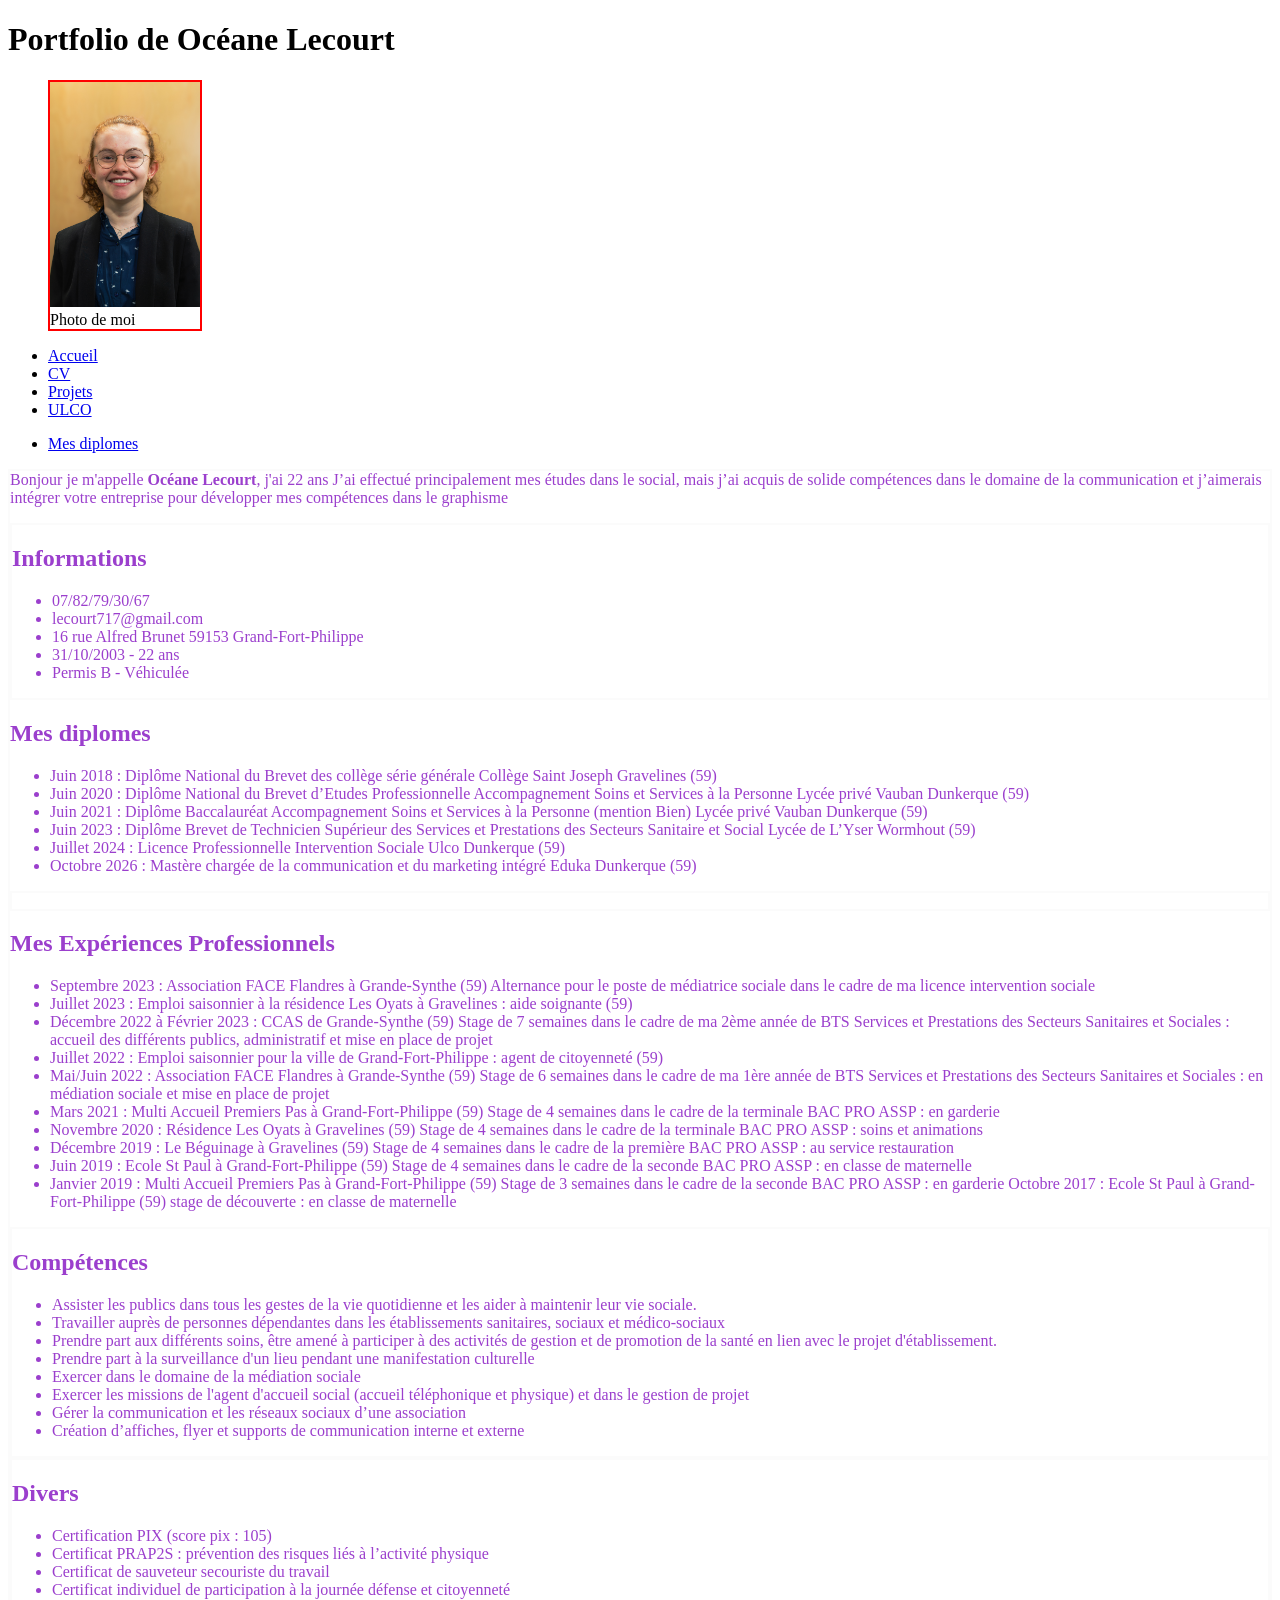
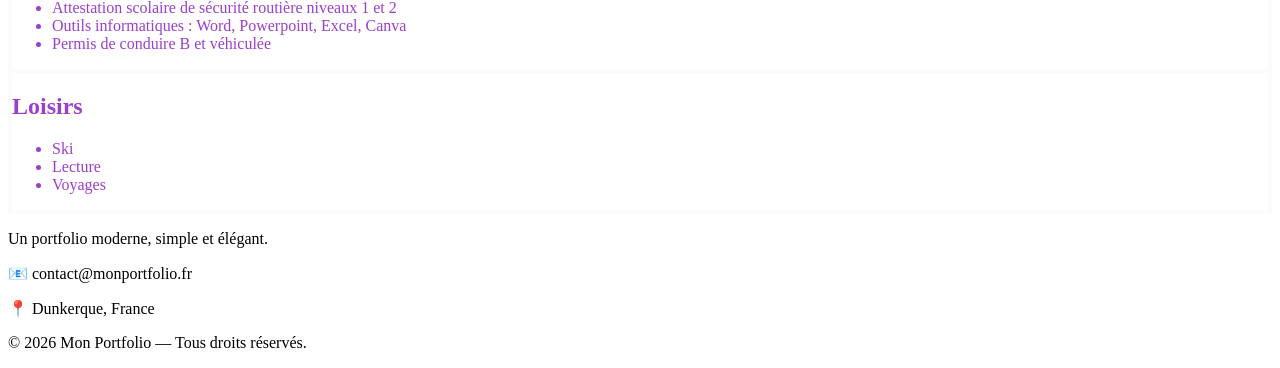
==== CV.html @ f34b410c "Mise à jour" ====
<!DOCTYPE html>
<html lang="fr">
<head>
    <meta charset="UTF-8">
    <meta name="viewport" content="width=device-width, initial-scale=1.0">
    <title>Mon CV</title>
    <link rel="stylesheet" href="CSS/style.css">
    <link rel="stylesheet" href="CSS/index.css"> 
</head>
<body>
<header>
  <h1>Portfolio de Océane Lecourt</h1>

  <figure>
  <img src="Images/IMG_3430.jpg" alt="photo de moi"/>
  <figcaption>Photo de moi</figcaption>
  </figure>
  <nav>
    <ul>
      <li><a href="index.html">Accueil</a></li>
      <li><a href="CV.html"> CV</a></li>
      <li><a href="projets.html">Projets</a></li>
      <li><a href="https://www.univ-littoral.fr/">ULCO</a></li>
    </ul>
  </nav>   
</header>
<main>
  <nav>
    <ul>
       <li>
        <a href="#Mesdiplomes">Mes diplomes</a>
       </li>
    </ul>
  </nav>
  <section>
 Bonjour je m'appelle <strong> Océane Lecourt</strong>, j'ai 22 ans J’ai effectué principalement mes études dans le social,
mais j’ai acquis de solide compétences dans le domaine
de la communication et j’aimerais intégrer votre
entreprise pour développer mes compétences dans le
graphisme
<p>
  <section>
    <h2> Informations</h2>
    <ul>
      <li>07/82/79/30/67</li>
      <li>lecourt717@gmail.com</li>
      <li>16 rue Alfred Brunet 59153 Grand-Fort-Philippe</li>
      <li>31/10/2003 - 22 ans</li>
      <li>Permis B - Véhiculée</li>
</p>
  </ul>
</section>
<h2 id="Mesdiplomes">Mes diplomes</h2>
<ul>
   <li>Juin 2018 : Diplôme National du Brevet des collège
série générale Collège Saint Joseph Gravelines (59) </li>
    <li>Juin 2020 : Diplôme National du Brevet d’Etudes Professionnelle
Accompagnement Soins et Services à la Personne Lycée privé Vauban Dunkerque (59)</li>
<li>Juin 2021 : Diplôme Baccalauréat Accompagnement
Soins et Services à la Personne (mention Bien)
Lycée privé Vauban Dunkerque (59)</li>
<li>Juin 2023 : Diplôme Brevet de Technicien Supérieur des Services et
Prestations des Secteurs Sanitaire et Social
Lycée de L’Yser Wormhout (59)</li>
<li>Juillet 2024 : Licence Professionnelle Intervention Sociale Ulco Dunkerque (59)</li>
<li>Octobre 2026 : Mastère chargée de la communication et du marketing intégré Eduka Dunkerque (59)</li>
</ul>
<section>
</p>
  </ul>
</section>
<h2 id="MesExpériencesProfessionnels">Mes Expériences Professionnels</h2>
<ul>
<li> Septembre 2023 : Association FACE Flandres à Grande-Synthe (59)
Alternance pour le poste de médiatrice sociale dans le cadre de ma licence
intervention sociale </li>
<li>Juillet 2023 : Emploi saisonnier à la résidence Les Oyats à Gravelines : aide
soignante (59) </li>
<li>Décembre 2022 à Février 2023 : CCAS de Grande-Synthe (59)
Stage de 7 semaines dans le cadre de ma 2ème année de BTS Services et
Prestations des Secteurs Sanitaires et Sociales : accueil des différents publics,
administratif et mise en place de projet </li>
<li>Juillet 2022 : Emploi saisonnier pour la ville de Grand-Fort-Philippe : agent de
citoyenneté (59)</li>
<li>Mai/Juin 2022 : Association FACE Flandres à Grande-Synthe (59)
Stage de 6 semaines dans le cadre de ma 1ère année de BTS Services et
Prestations des Secteurs Sanitaires et Sociales : en médiation sociale et mise en
place de projet </li>
<li>Mars 2021 : Multi Accueil Premiers Pas à Grand-Fort-Philippe (59)
Stage de 4 semaines dans le cadre de la terminale BAC PRO ASSP : en garderie </li>
<li>Novembre 2020 : Résidence Les Oyats à Gravelines (59)
Stage de 4 semaines dans le cadre de la terminale BAC PRO ASSP : soins et
animations </li>
<li>Décembre 2019 : Le Béguinage à Gravelines (59)
Stage de 4 semaines dans le cadre de la première BAC PRO ASSP : au service
restauration</li>
<li>Juin 2019 : Ecole St Paul à Grand-Fort-Philippe (59)
Stage de 4 semaines dans le cadre de la seconde BAC PRO ASSP : en classe de
maternelle </li>
<li>Janvier 2019 : Multi Accueil Premiers Pas à Grand-Fort-Philippe (59)
Stage de 3 semaines dans le cadre de la seconde BAC PRO ASSP : en garderie
Octobre 2017 : Ecole St Paul à Grand-Fort-Philippe (59) stage de découverte : en classe de maternelle</li>
</p>
</ul>
  <section>
<h2>Compétences</h2>
<ul>
  <li>Assister les publics dans tous les gestes de
la vie quotidienne et les aider à maintenir
leur vie sociale.</li>
<li>Travailler auprès de personnes dépendantes
dans les établissements sanitaires, sociaux
et médico-sociaux</li>
<li>Prendre part aux différents soins, être
amené à participer à des activités de gestion
et de promotion de la santé en lien avec le
projet d'établissement.</li>
<li>Prendre part à la surveillance d'un lieu
pendant une manifestation culturelle</li>
<li>Exercer dans le domaine de la médiation
sociale</li>
<li>Exercer les missions de l'agent d'accueil social (accueil téléphonique et physique) et dans le gestion de projet</li>
<li>Gérer la communication et les réseaux
sociaux d’une association</li>
<li>Création d’affiches, flyer et supports de
communication interne et externe</li>
</ul>
  </section>

  </ul>
  <section>
<h2>Divers</h2>
<ul>
 <li>Certification PIX (score pix : 105)</li>
<li>Certificat PRAP2S : prévention des risques
liés à l’activité physique</li>
<li>Certificat de sauveteur secouriste du
travail</li>
<li>Certificat individuel de participation à la
journée défense et citoyenneté</li>
<li>Attestation scolaire de sécurité routière
niveaux 1 et 2</li>
<li>Outils informatiques : Word, Powerpoint,
Excel, Canva</li>
<li>Permis de conduire B et véhiculée</li>
</ul>
  </section>

 <section> 
  <h2>Loisirs</h2>
<ul> 
  <li>Ski</li> 
  <li>Lecture</li> 
  <li>Voyages</li> 
</ul> 
</section>

  </section>
</main>
<footer class="footer"> <div class="footer-container">

<div class="footer-section">
  <p>Un portfolio moderne, simple et élégant.</p>

<div class="footer-section">
  <p>📧 contact@monportfolio.fr</p>
  <p>📍 Dunkerque, France</p>
</div>

</div>

<div class="footer-bottom"> <p>© 2026 Mon Portfolio — Tous droits réservés.</p> </div> </footer>
</body>
</html>   
</body>
</html>
---- CSS/style.css ----
figure {
    border: 2px solid red; 
  width: 150px;
} 
  img {
    width: 100%;
}
  section {
    border: 2px solid purple;
}
figure {
    border: 2px solid red; 
  width: 150px;
} 
  img {
    width: 100%;
}
  section {
    border: 2px solid rgb(251, 251, 251); color: rgb(155, 63, 205);
  background-color: rgb(255, 255, 255);
}
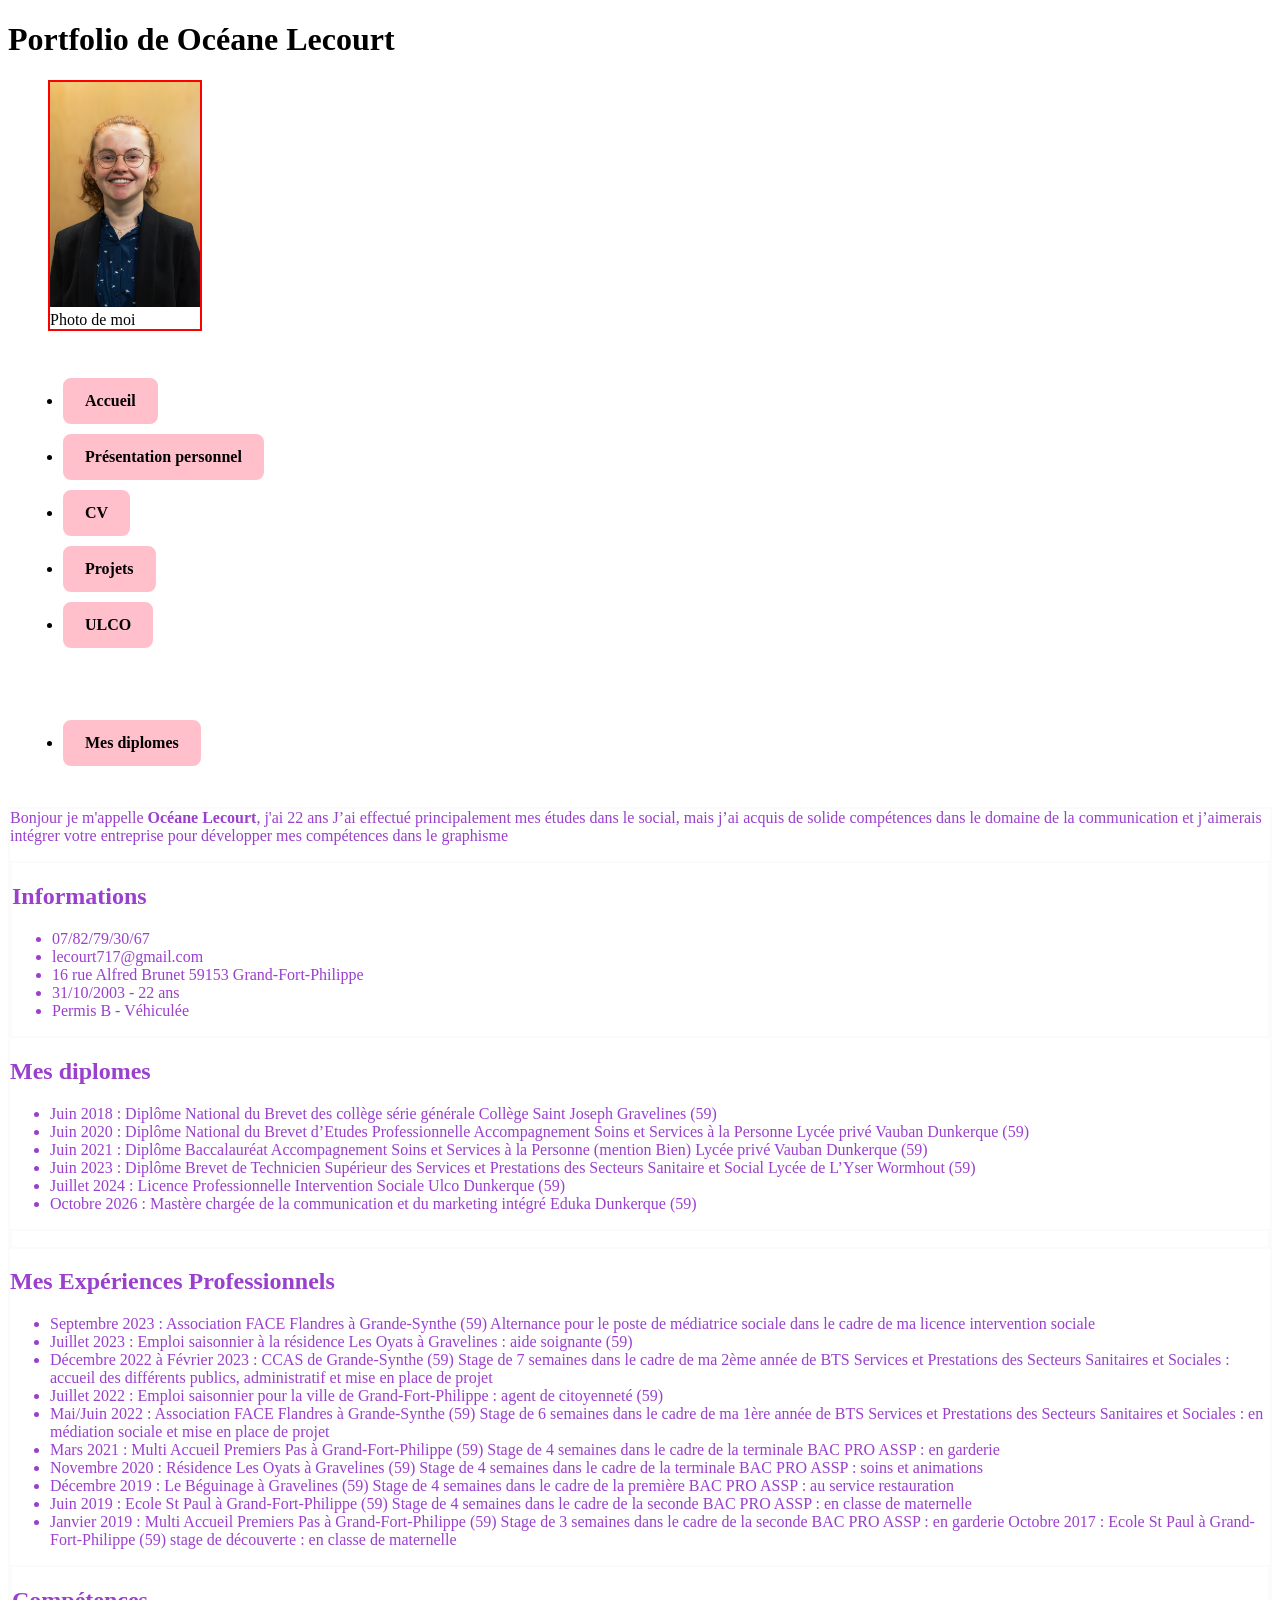
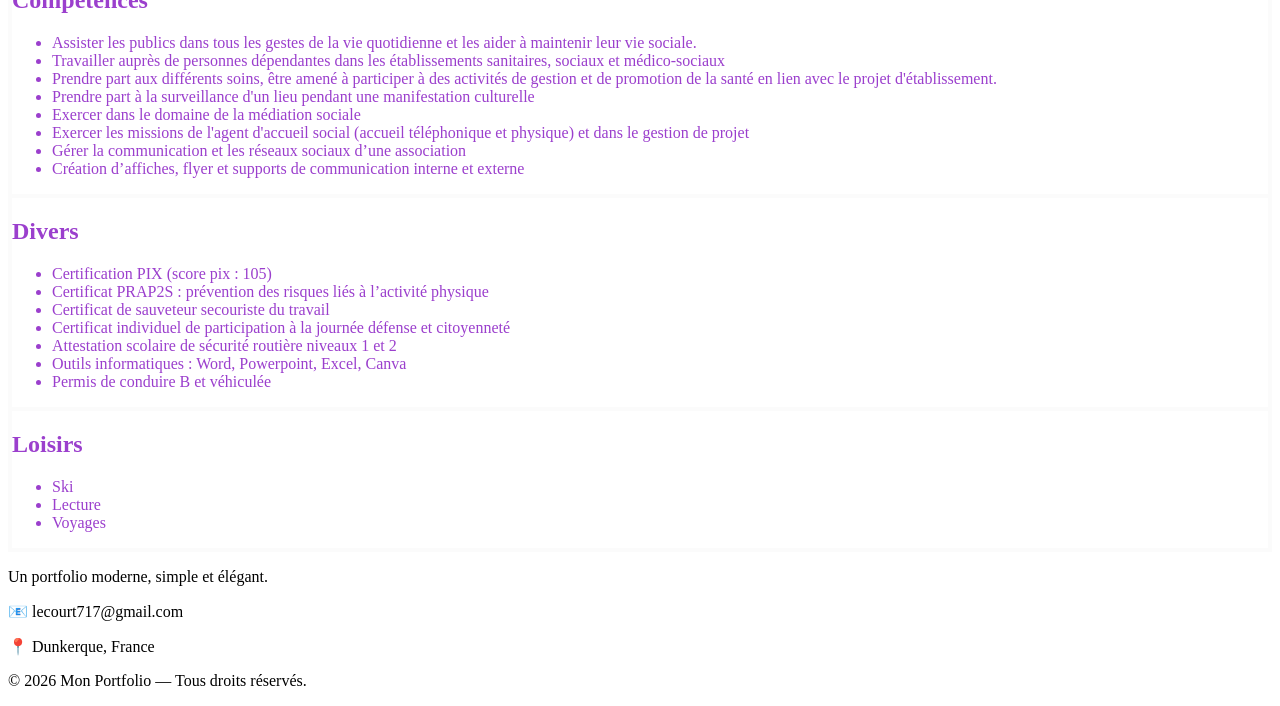
==== commit 5c547150: "nouvelle version avec css" ====
--- a/CV.html
+++ b/CV.html
@@ -18,6 +18,7 @@
   <nav>
     <ul>
       <li><a href="index.html">Accueil</a></li>
+      <li><a href="présentation.html">Présentation personnel</a></li>
       <li><a href="CV.html"> CV</a></li>
       <li><a href="projets.html">Projets</a></li>
       <li><a href="https://www.univ-littoral.fr/">ULCO</a></li>
@@ -163,13 +164,13 @@
   <p>Un portfolio moderne, simple et élégant.</p>
 
 <div class="footer-section">
-  <p>📧 contact@monportfolio.fr</p>
+  <p>📧 lecourt717@gmail.com</p>
   <p>📍 Dunkerque, France</p>
 </div>
 
 </div>
 
-<div class="footer-bottom"> <p>© 2026 Mon Portfolio — Tous droits réservés.</p> </div> </footer>
+<div class="footer-bottom"> <p> © 2026 Mon Portfolio — Tous droits réservés.</p> </div> </footer>
 </body>
 </html>   
 </body>
--- a/CSS/style.css
+++ b/CSS/style.css
@@ -18,4 +18,26 @@
   section {
     border: 2px solid rgb(251, 251, 251); color: rgb(155, 63, 205);
   background-color: rgb(255, 255, 255);
-}+}
+    nav {
+        background-color: white;
+        padding: 15px;
+        text-align: left;
+    }
+    nav a {
+        display: inline-block;
+        background-color: pink;
+        color: black;
+        padding: 12px 20px;
+        margin-right: 15px;
+        margin-bottom: 10px;
+        text-decoration: none;
+        border: 2px solid pink;
+        border-radius: 8px;
+        font-weight: bold;
+    }
+
+    nav a:hover {
+        background-color: white;
+        color: black;
+    }
